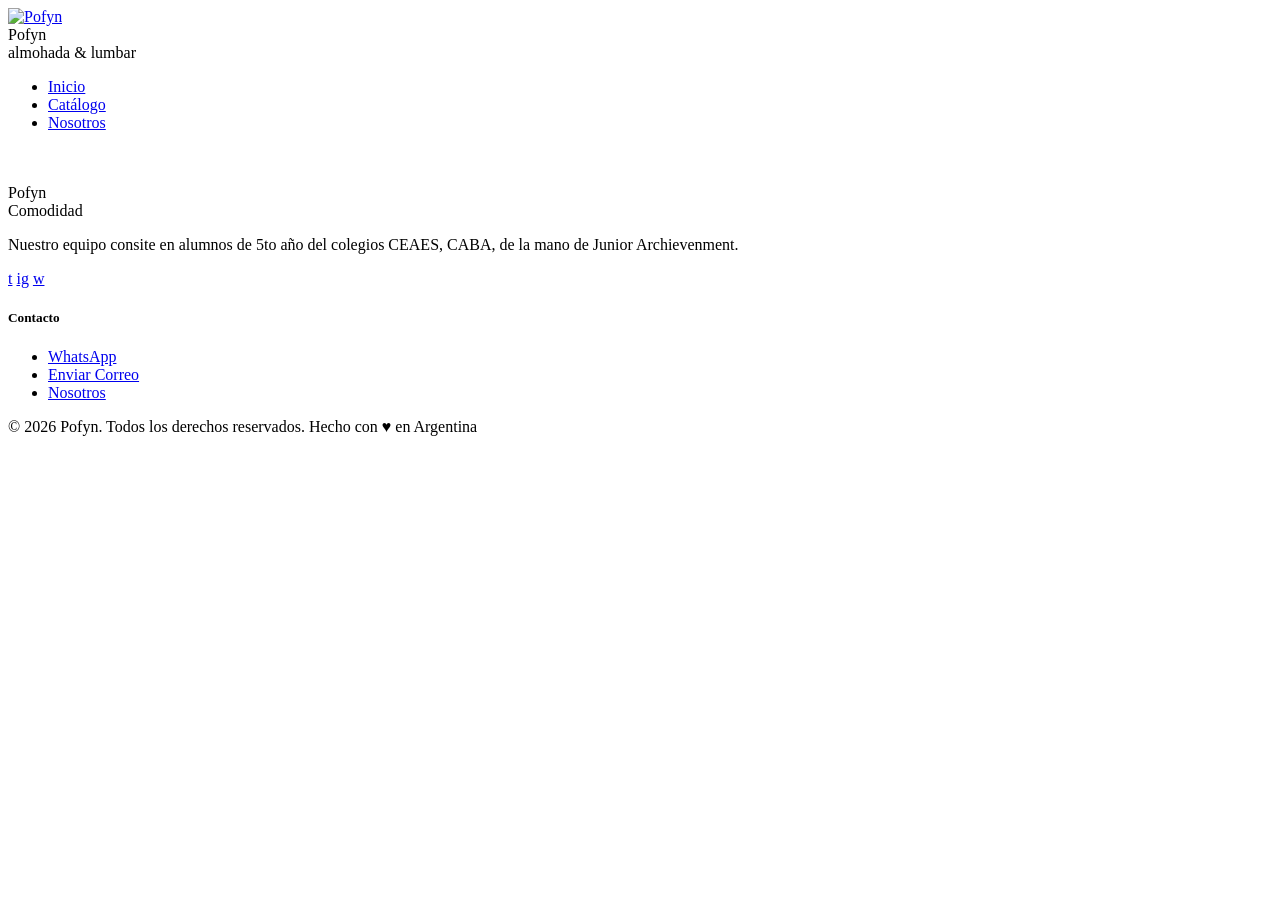
==== catalogo.html @ 88ea6b31 "Add files via upload" ====
<!DOCTYPE html>
<html lang="es">
<head>
  <meta charset="UTF-8" />
  <meta name="viewport" content="width=device-width, initial-scale=1.0" />
  <title>Pofyn — Sentate bien, sentite mejor.</title>
  <link rel="stylesheet" href="./style/styles.css" />
</head>
<body>
  <!-- ══════════════════════════════════════
       HEADER
  ══════════════════════════════════════ -->
  <header class="site-header">
    <div class="container nav-inner">
      <a href="#" class="site-logo-link">
        <img src="./img/logopofyn.png" alt="Pofyn" class="logo">
      </a>
      <div class="site-logo">
        <div class="logo-main">Pofyn</div>
        <div class="logo-sub">almohada &amp; lumbar</div>
      </div>
    </div>

    <!-- Menu principal -->
    <nav class="nav-menu">
      <div class="container">
        <ul>
          <li><a href="./index.html" class="active">Inicio</a></li>
          <li><a href="./catalogo.html">Catálogo</a></li>
          <li><a href="./nosotros.html">Nosotros</a></li>

          
        </ul>
      </div>
    </nav>
  </header>

  <!-- ══════════════════════════════════════
       HERO
  ══════════════════════════════════════ -->
  <section class="hero">
    <div class="catalogo">
      <div>
        <img src="./img/pofyn1.png" alt="" class="tamanio">
      </div>
      <div>
        <img src="./img/pofyn2.png" alt="" class="tamanio">
      </div>
    
  </section>

<!-- ══════════════════════════════════════
       FOOTER
  ══════════════════════════════════════ -->
  <footer class="site-footer">
    <div class="container">
      <div class="footer-grid">

        <div class="footer-brand">
          <div class="logo-footer">Pofyn</div>
          <div class="logo-footer-sub">Comodidad</div>
          <p> Nuestro equipo consite en alumnos de 5to año del colegios CEAES, CABA, de la mano de Junior Archievenment.
          </p>
          <div class="footer-social">
            <a href="https://www.tiktok.com/@pofyn.shop?is_from_webapp=1&sender_device=pc" aria-label="Tik Tok">t</a>
            <a href="https://www.instagram.com/pofyn.shop/" aria-label="Instagram">ig</a>
            <a href="https://wa.me/5491172375045?text=Hola,%20quisiera%20más%20información" target="_blank" rel="noopener noreferrer" aria-label="WhatsApp">w</a>
          </div>
        </div>

        
        <div class="footer-col">
          <h5>Contacto</h5>
          <ul>
            <li><a href="https://wa.me/5491112345678" target="_blank">WhatsApp</a></li>
            <li><a href="mailto:pofyn.emprendimiento@gmail.com">Enviar Correo</a></li>
            <li><a href="./nosotros.html">Nosotros</a></li>
          </ul>
        </div>

      </div>

      <div class="footer-bottom">
        <span>© 2026 Pofyn. Todos los derechos reservados.</span>
        <span>Hecho con ♥ en Argentina</span>
      </div>
    </div>
  </footer>
</body>
</html>
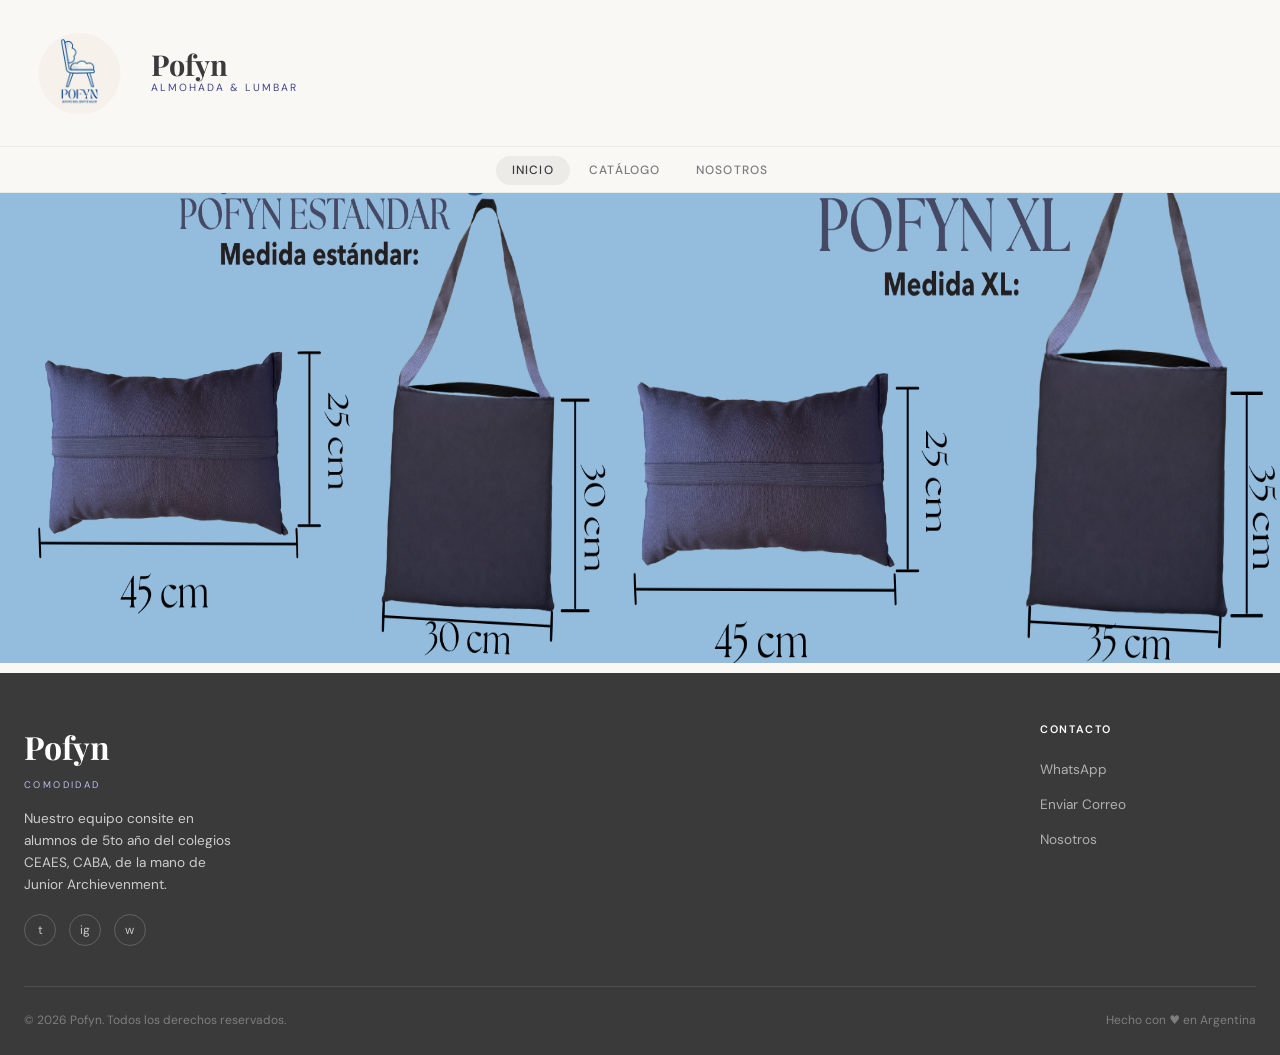
==== commit 400cbf1c: "Add files via upload" ====
--- a/catalogo.html
+++ b/catalogo.html
@@ -59,7 +59,7 @@
         <div class="footer-brand">
           <div class="logo-footer">Pofyn</div>
           <div class="logo-footer-sub">Comodidad</div>
-          <p> Nuestro equipo consite en alumnos de 5to año del colegios CEAES, CABA, de la mano de Junior Archievenment.
+          <p> Nuestro equipo consite en alumnos de 5to año del colegios <a href="https://ceaes.edu.ar/" target="_blank" rel="noopener noreferrer">CEAES</a>, CABA, de la mano de <a href="https://junior.org.ar/" target="_blank" rel="noopener noreferrer">Junior Archievenment.</a>
           </p>
           <div class="footer-social">
             <a href="https://www.tiktok.com/@pofyn.shop?is_from_webapp=1&sender_device=pc" aria-label="Tik Tok">t</a>
--- a/style/styles.css
+++ b/style/styles.css
@@ -0,0 +1,562 @@
+/* ============================================
+   POFYN — Hoja de Estilos (versión simple)
+   ============================================ */
+
+@import url('https://fonts.googleapis.com/css2?family=Playfair+Display:ital,wght@0,400;0,600;0,700;1,400;1,600&family=DM+Sans:wght@300;400;500&display=swap');
+
+/* ── Reset ─────────────────────────────────── */
+* { box-sizing: border-box; margin: 0; padding: 0; }
+body {
+  background: #FAF8F5;
+  color: #3A3A3A;
+  font-family: 'DM Sans', system-ui, sans-serif;
+  font-size: 1rem;
+  line-height: 1.6;
+}
+img { display: block; max-width: 100%; }
+a { color: inherit; text-decoration: none; }
+ul { list-style: none; }
+
+.container {
+  width: 100%;
+  max-width: 1280px;
+  margin-inline: auto;
+  padding-inline: 1.5rem;
+}
+
+/* ============================================
+   HEADER / NAV
+   ============================================ */
+.site-header {
+  background: #FAF8F5;
+  border-bottom: 1px solid #EDEBE8;
+}
+
+.nav-inner {
+  display: flex;
+  align-items: center;
+  gap: 1rem;
+  padding-block: 1.1rem;
+}
+
+.logo { width: 111px; height: auto; }
+
+.site-logo .logo-main {
+  font-family: 'Playfair Display', Georgia, serif;
+  font-size: 1.8rem;
+  font-weight: 700;
+  color: #3A3A3A;
+  line-height: 1;
+}
+
+.site-logo .logo-sub {
+  font-size: 0.65rem;
+  letter-spacing: 0.2em;
+  text-transform: uppercase;
+  color: #3F448C;
+  margin-top: 0.1rem;
+}
+
+.nav-menu {
+  border-top: 1px solid #EDEBE8;
+}
+
+.nav-menu ul {
+  display: flex;
+  justify-content: center;
+  gap: 0.2rem;
+  padding-block: 0.6rem;
+}
+
+.nav-menu a {
+  font-size: 0.75rem;
+  letter-spacing: 0.1em;
+  text-transform: uppercase;
+  font-weight: 500;
+  color: #7A7A7A;
+  padding: 0.4rem 1rem;
+  border-radius: 2rem;
+}
+
+.nav-menu a:hover,
+.nav-menu a.active {
+  background: #EDEBE8;
+  color: #3A3A3A;
+}
+
+/* ============================================
+   HERO
+   ============================================ */
+.hero {
+  position: relative;
+  overflow: hidden;
+  height: 480px;
+}
+
+.hero-image {
+  width: 100%;
+  height: 100%;
+  object-fit: cover;
+  object-position: center 60%;
+}
+
+.hero-overlay {
+  position: absolute;
+  inset: 0;
+  background: linear-gradient(to right, rgba(250,248,245,0.6) 0%, rgba(250,248,245,0.1) 60%);
+}
+
+.catalogo {
+  display: flex;
+  justify-content: center;
+  flex-direction: row;
+}
+
+.tamanio {
+  height: 470px;
+  width: auto;
+}
+
+.hero-content {
+  position: absolute;
+  top: 50%;
+  left: 1.5rem;
+  transform: translateY(-50%);
+  max-width: 520px;
+}
+
+.hero-eyebrow {
+  font-size: 0.7rem;
+  letter-spacing: 0.2em;
+  text-transform: uppercase;
+  color: #5a61bd;
+  margin-bottom: 1rem;
+}
+
+.hero-title {
+  font-family: 'Playfair Display', Georgia, serif;
+  font-size: 2.8rem;
+  font-weight: 600;
+  line-height: 1.1;
+  color: #3A3A3A;
+  margin-bottom: 1.2rem;
+}
+
+.lista{
+  font-size: 0.75em;
+
+}
+
+.hero-title em { font-style: italic; color: #3F448C; }
+
+.hero-desc {
+  
+  color: #7A7A7A;
+  max-width: 360px;
+}
+
+.hero-actions { display: flex; gap: 1rem; flex-wrap: wrap; }
+
+.btn-primary {
+  background: #3F448C;
+  color: white;
+  font-size: 0.78rem;
+  letter-spacing: 0.1em;
+  text-transform: uppercase;
+  font-weight: 500;
+  padding: 0.85rem 2.2rem;
+  border-radius: 2rem;
+  border: 2px solid #3F448C;
+  cursor: pointer;
+  display: inline-block;
+}
+.btn-primary:hover { background: #7178df; border-color: #7178df; }
+
+.btn-outline {
+  background: transparent;
+  color: #3A3A3A;
+  font-size: 0.78rem;
+  letter-spacing: 0.1em;
+  text-transform: uppercase;
+  font-weight: 500;
+  padding: 0.85rem 2.2rem;
+  border-radius: 2rem;
+  border: 2px solid #3A3A3A;
+  cursor: pointer;
+  display: inline-block;
+}
+.btn-outline:hover { border-color: #3F448C; color: #3F448C; }
+
+/* ============================================
+   BENEFICIOS
+   ============================================ */
+.benefits {
+  background: white;
+  border-top: 1px solid #EDEBE8;
+  border-bottom: 1px solid #EDEBE8;
+  padding-block: 2rem;
+}
+
+.benefits-grid {
+  display: grid;
+  grid-template-columns: repeat(auto-fit, minmax(200px, 1fr));
+}
+
+.benefit-item {
+  display: flex;
+  align-items: center;
+  gap: 1rem;
+  padding: 1.2rem 2rem;
+  border-right: 1px solid #EDEBE8;
+}
+.benefit-item:last-child { border-right: none; }
+
+.benefit-icon { color: #3F448C; flex-shrink: 0; }
+
+.benefit-item h4 {
+  font-size: 0.75rem;
+  letter-spacing: 0.1em;
+  text-transform: uppercase;
+  font-weight: 600;
+  color: #3A3A3A;
+  margin-bottom: 0.2rem;
+}
+
+.benefit-item p {
+  font-size: 0.78rem;
+  color: #7A7A7A;
+}
+
+/* ============================================
+   CATEGORÍAS
+   ============================================ */
+.categories { padding-block: 2rem 3rem; }
+
+.section-header {
+  display: flex;
+  align-items: baseline;
+  justify-content: space-between;
+  margin-bottom: 2rem;
+}
+
+.section-title {
+  font-family: 'Playfair Display', Georgia, serif;
+  font-size: 2rem;
+  font-weight: 600;
+  color: #3A3A3A;
+}
+.section-title em { font-style: italic; color: #3F448C; }
+
+.section-link {
+  font-size: 0.75rem;
+  letter-spacing: 0.1em;
+  text-transform: uppercase;
+  color: #3F448C;
+  font-weight: 500;
+  border-bottom: 1px solid #bbbeef;
+}
+
+.cat-grid {
+  display: grid;
+  grid-template-columns: repeat(4, 1fr);
+  gap: 1rem;
+}
+
+.cat-card {
+  position: relative;
+  overflow: hidden;
+  border-radius: 0.6rem;
+  aspect-ratio: 3/4;
+  background: #EDEBE8;
+}
+
+.cat-card img { width: 100%; height: 100%; object-fit: cover; }
+
+.cat-label {
+  position: absolute;
+  bottom: 0; left: 0; right: 0;
+  padding: 2.5rem 1.2rem 1.2rem;
+  background: linear-gradient(to top, rgba(58,58,58,0.7) 0%, transparent 100%);
+  color: white;
+}
+
+.cat-label h3 {
+  font-family: 'Playfair Display', Georgia, serif;
+  font-size: 1.1rem;
+  font-weight: 600;
+  margin-bottom: 0.15rem;
+}
+
+.cat-label span {
+  font-size: 0.7rem;
+  letter-spacing: 0.1em;
+  text-transform: uppercase;
+  opacity: 0.8;
+}
+
+/* ============================================
+   PRODUCTOS DESTACADOS
+   ============================================ */
+.featured { padding-block: 1rem 3rem; }
+
+.products-grid {
+  display: grid;
+  grid-template-columns: repeat(4, 1fr);
+  gap: 1.4rem;
+}
+
+.product-card {
+  background: white;
+  border-radius: 0.6rem;
+  overflow: hidden;
+  border: 1px solid #EDEBE8;
+}
+
+.product-thumb {
+  position: relative;
+  overflow: hidden;
+  aspect-ratio: 1;
+  background: #EDEBE8;
+}
+
+.product-thumb img { width: 100%; height: 100%; object-fit: cover; }
+
+.product-badge {
+  position: absolute;
+  top: 0.75rem; left: 0.75rem;
+  background: #3F448C;
+  color: white;
+  font-size: 0.6rem;
+  letter-spacing: 0.1em;
+  text-transform: uppercase;
+  font-weight: 600;
+  padding: 0.25rem 0.65rem;
+  border-radius: 2rem;
+}
+.product-badge.nuevo { background: #8FAF8A; }
+
+.product-info { padding: 1rem 1.1rem 1.2rem; }
+
+.product-info h4 {
+  font-family: 'Playfair Display', Georgia, serif;
+  font-size: 1rem;
+  font-weight: 600;
+  color: #3A3A3A;
+  margin-bottom: 0.25rem;
+}
+
+.product-info .product-cat {
+  font-size: 0.7rem;
+  letter-spacing: 0.1em;
+  text-transform: uppercase;
+  color: #7A7A7A;
+  margin-bottom: 0.7rem;
+}
+
+.product-footer {
+  display: flex;
+  align-items: center;
+  justify-content: space-between;
+}
+
+.product-price { font-size: 1.05rem; font-weight: 600; color: #C4785A; }
+
+.btn-add {
+  background: #FAF8F5;
+  border: 1px solid #EDEBE8;
+  color: #3A3A3A;
+  font-size: 0.7rem;
+  letter-spacing: 0.08em;
+  text-transform: uppercase;
+  font-weight: 500;
+  padding: 0.45rem 0.9rem;
+  border-radius: 2rem;
+  cursor: pointer;
+}
+.btn-add:hover { background: #C4785A; border-color: #C4785A; color: white; }
+
+/* ============================================
+   BANNER INTERMEDIO
+   ============================================ */
+.mid-banner {
+  margin-block: 1rem 2rem;
+  background: #bbbeef;
+  border-radius: 1rem;
+  overflow: hidden;
+  display: grid;
+  grid-template-columns: 1fr 1fr;
+  align-items: center;
+  min-height: 320px;
+}
+
+.mid-banner-text { padding: 3rem; }
+
+.mid-banner-text .eyebrow {
+  font-size: 0.7rem;
+  letter-spacing: 0.2em;
+  text-transform: uppercase;
+  color: #3F448C;
+  margin-bottom: 0.8rem;
+}
+
+.mid-banner-text h2 {
+  font-family: 'Playfair Display', Georgia, serif;
+  font-size: 2.2rem;
+  font-weight: 600;
+  color: #3A3A3A;
+  line-height: 1.15;
+  margin-bottom: 1rem;
+}
+.mid-banner-text h2 em { font-style: italic; color: #3F448C; }
+
+.mid-banner-text p {
+  color: #7A7A7A;
+  max-width: 340px;
+  margin-bottom: 1.8rem;
+}
+
+.mid-banner-image { height: 100%; min-height: 320px; }
+.mid-banner-image img { width: 100%; height: 100%; object-fit: cover; }
+
+/* ============================================
+   NEWSLETTER
+   ============================================ */
+.newsletter {
+  padding-block: 3rem;
+  text-align: center;
+  border-top: 1px solid #EDEBE8;
+}
+
+.newsletter h2 {
+  font-family: 'Playfair Display', Georgia, serif;
+  font-size: 1.7rem;
+  font-weight: 600;
+  color: #3A3A3A;
+  margin-bottom: 0.5rem;
+}
+
+.newsletter p {
+  color: #7A7A7A;
+  font-size: 0.9rem;
+  margin-bottom: 1.5rem;
+}
+
+.newsletter-form {
+  display: flex;
+  gap: 0.6rem;
+  max-width: 460px;
+  margin-inline: auto;
+}
+
+.newsletter-form input {
+  flex: 1;
+  border: 1px solid #EDEBE8;
+  background: white;
+  border-radius: 2rem;
+  padding: 0.8rem 1.4rem;
+  font-size: 0.9rem;
+  color: #3A3A3A;
+  outline: none;
+}
+.newsletter-form input:focus { border-color: #3F448C; }
+
+/* ============================================
+   FOOTER
+   ============================================ */
+.site-footer {
+  background: #3A3A3A;
+  color: rgba(255,255,255,0.75);
+  padding-block: 3rem 1.5rem;
+}
+
+.footer-grid {
+  display: grid;
+  grid-template-columns: 1fr 1fr;
+  gap: 50rem;
+  margin-bottom: 2.5rem;
+}
+
+.footer-brand .logo-footer {
+  font-family: 'Playfair Display', Georgia, serif;
+  font-size: 2rem;
+  font-weight: 700;
+  color: white;
+  margin-bottom: 0.3rem;
+}
+
+.footer-brand .logo-footer-sub {
+  font-size: 0.6rem;
+  letter-spacing: 0.25em;
+  text-transform: uppercase;
+  color: #bbbeef;
+  margin-bottom: 1rem;
+}
+
+.footer-brand p { font-size: 0.85rem; max-width: 280px; }
+
+.footer-social { display: flex; gap: 0.8rem; margin-top: 1.2rem; }
+
+.footer-social a {
+  width: 2rem; height: 2rem;
+  border: 1px solid rgba(255,255,255,0.2);
+  border-radius: 50%;
+  display: flex; align-items: center; justify-content: center;
+  font-size: 0.75rem;
+  color: rgba(255,255,255,0.7);
+}
+.footer-social a:hover { border-color: #bbbeef; color: #bbbeef; }
+
+.footer-col h5 {
+  font-size: 0.68rem;
+  letter-spacing: 0.15em;
+  text-transform: uppercase;
+  font-weight: 600;
+  color: white;
+  margin-bottom: 1.1rem;
+}
+
+.footer-col ul { display: flex; flex-direction: column; gap: 0.6rem; }
+
+.footer-col a { font-size: 0.85rem; color: rgba(255,255,255,0.6); }
+.footer-col a:hover { color: #bbbeef; }
+
+.footer-bottom {
+  border-top: 1px solid rgba(255,255,255,0.1);
+  padding-top: 1.5rem;
+  display: flex;
+  justify-content: space-between;
+  align-items: center;
+  font-size: 0.75rem;
+  color: rgba(255,255,255,0.35);
+}
+
+/* ============================================
+   RESPONSIVE
+   ============================================ */
+@media (max-width: 1024px) {
+  .cat-grid { grid-template-columns: repeat(2, 1fr); }
+  .products-grid { grid-template-columns: repeat(2, 1fr); }
+  .footer-grid { grid-template-columns: 1fr 1fr; }
+}
+
+@media (max-width: 768px) {
+  .benefits-grid { grid-template-columns: 1fr 1fr; }
+  .benefit-item { border-right: none; border-bottom: 1px solid #EDEBE8; }
+  .benefit-item:nth-child(odd) { border-right: 1px solid #EDEBE8; }
+
+  .mid-banner { grid-template-columns: 1fr; }
+  .mid-banner-image { min-height: 240px; }
+
+  .newsletter-form { flex-direction: column; }
+
+  .footer-grid { grid-template-columns: 1fr 1fr; }
+  .footer-bottom { flex-direction: column; gap: 0.5rem; text-align: center; }
+}
+
+@media (max-width: 500px) {
+  .cat-grid { grid-template-columns: repeat(2, 1fr); gap: 0.6rem; }
+  .products-grid { grid-template-columns: 1fr; }
+  .benefits-grid { grid-template-columns: 1fr; }
+  .benefit-item { border-right: none !important; }
+  .footer-grid { grid-template-columns: 1fr; }
+}
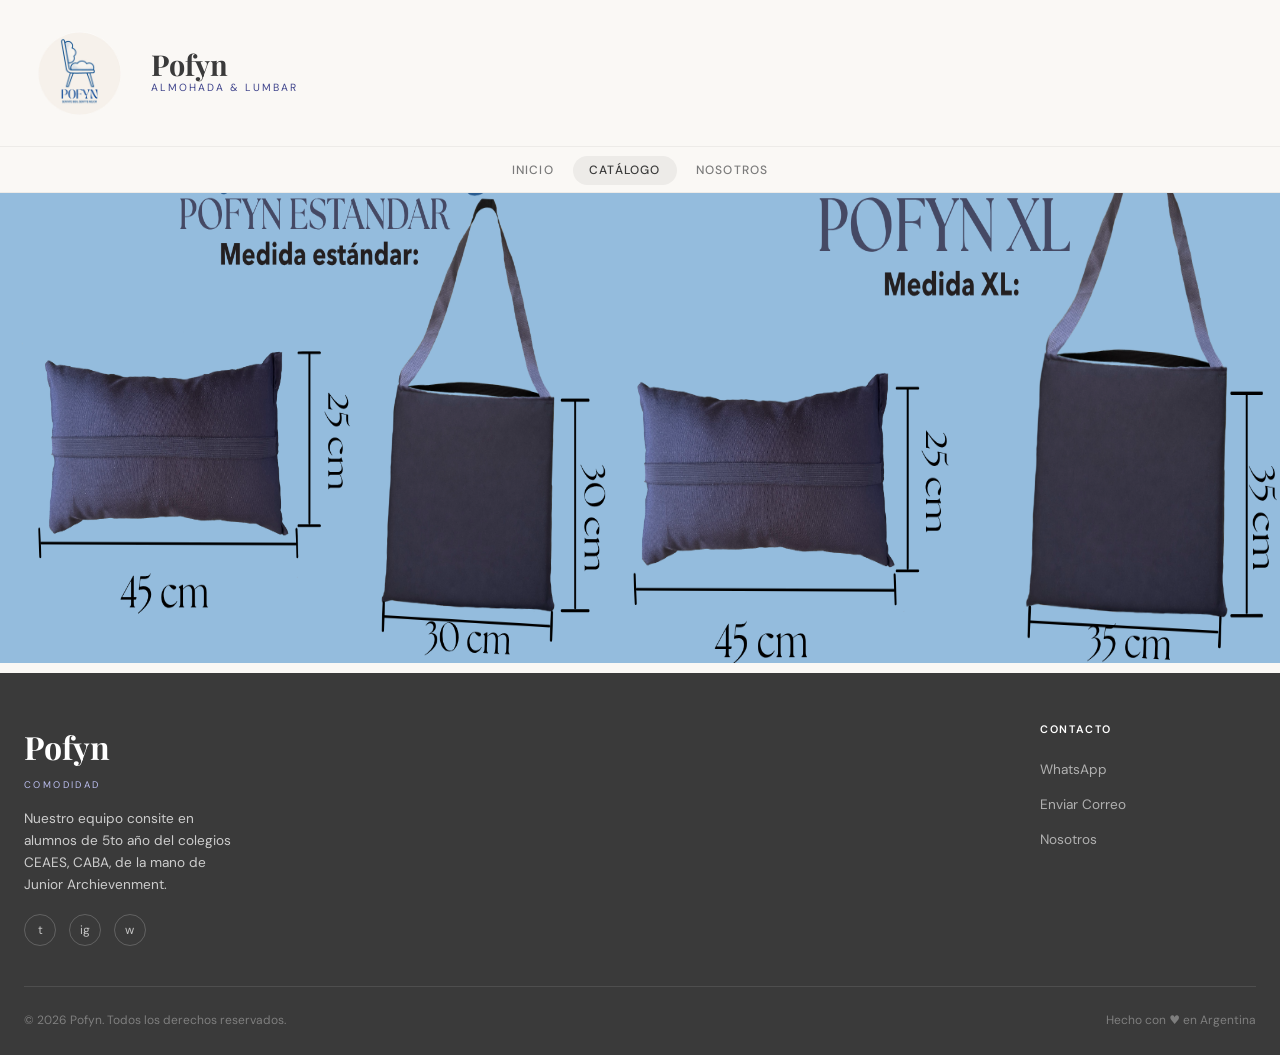
==== commit 70c60d34: "Add files via upload" ====
--- a/catalogo.html
+++ b/catalogo.html
@@ -25,8 +25,8 @@
     <nav class="nav-menu">
       <div class="container">
         <ul>
-          <li><a href="./index.html" class="active">Inicio</a></li>
-          <li><a href="./catalogo.html">Catálogo</a></li>
+          <li><a href="./index.html" >Inicio</a></li>
+          <li><a href="./catalogo.html" class="active">Catálogo</a></li>
           <li><a href="./nosotros.html">Nosotros</a></li>
 
           
